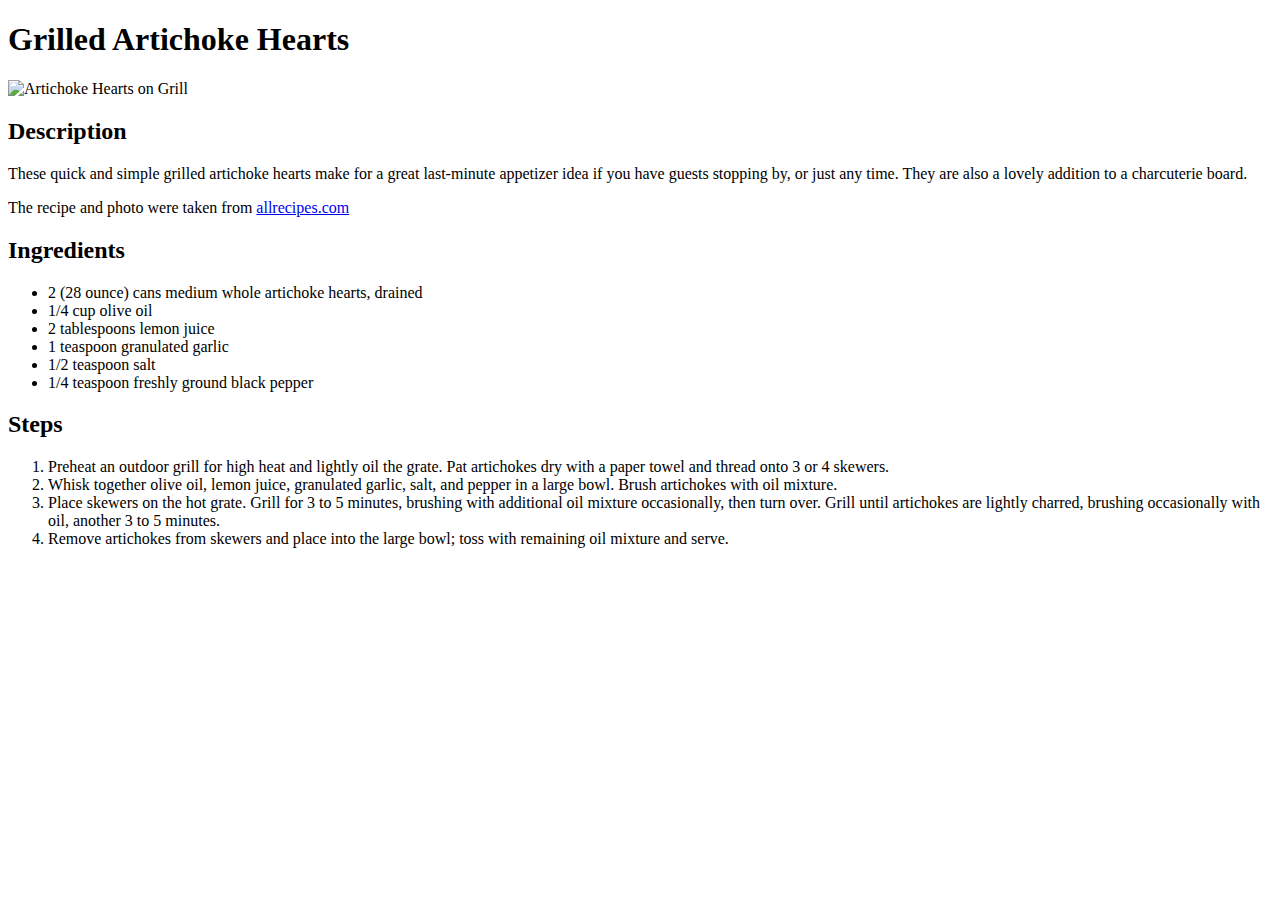
==== recipes/grilled-artichoke-hearts.html @ 2a219457 "Add initial structure and recipes" ====
<!DOCTYPE html>
<html lang="en">
  <head>
    <meta charset="UTF-8" />
    <meta name="viewport" content="width=device-width, initial-scale=1.0" />
    <title>Grilled Artichoke Hearts</title>
  </head>
  <body>
    <h1>Grilled Artichoke Hearts</h1>
    <img
      src="https://www.allrecipes.com/thmb/FO6UxW1EeufJbRb_O3BYwUVU4wA=/750x0/filters:no_upscale():max_bytes(150000):strip_icc():format(webp)/7969050_Grilled-Artichoke-Hearts_France-C_4x3-11ac4ae5e3ab40108a0710816f25f92c.jpg"
      alt="Artichoke Hearts on Grill"
    />
    <h2>Description</h2>
    <p>
      These quick and simple grilled artichoke hearts make for a great
      last-minute appetizer idea if you have guests stopping by, or just any
      time. They are also a lovely addition to a charcuterie board.
    </p>
    <p>
      The recipe and photo were taken from
      <a
        href="https://www.allrecipes.com/grilled-artichoke-hearts-recipe-7969050"
        target="_blank"
        rel="noopener noreferrer"
        >allrecipes.com</a
      >
    </p>
    <h2>Ingredients</h2>
    <ul>
      <li>2 (28 ounce) cans medium whole artichoke hearts, drained</li>
      <li>1/4 cup olive oil</li>
      <li>2 tablespoons lemon juice</li>
      <li>1 teaspoon granulated garlic</li>
      <li>1/2 teaspoon salt</li>
      <li>1/4 teaspoon freshly ground black pepper</li>
    </ul>
    <h2>Steps</h2>
    <ol>
      <li>
        Preheat an outdoor grill for high heat and lightly oil the grate. Pat
        artichokes dry with a paper towel and thread onto 3 or 4 skewers.
      </li>
      <li>
        Whisk together olive oil, lemon juice, granulated garlic, salt, and
        pepper in a large bowl. Brush artichokes with oil mixture.
      </li>
      <li>
        Place skewers on the hot grate. Grill for 3 to 5 minutes, brushing with
        additional oil mixture occasionally, then turn over. Grill until
        artichokes are lightly charred, brushing occasionally with oil, another
        3 to 5 minutes.
      </li>
      <li>
        Remove artichokes from skewers and place into the large bowl; toss with
        remaining oil mixture and serve.
      </li>
    </ol>
  </body>
</html>
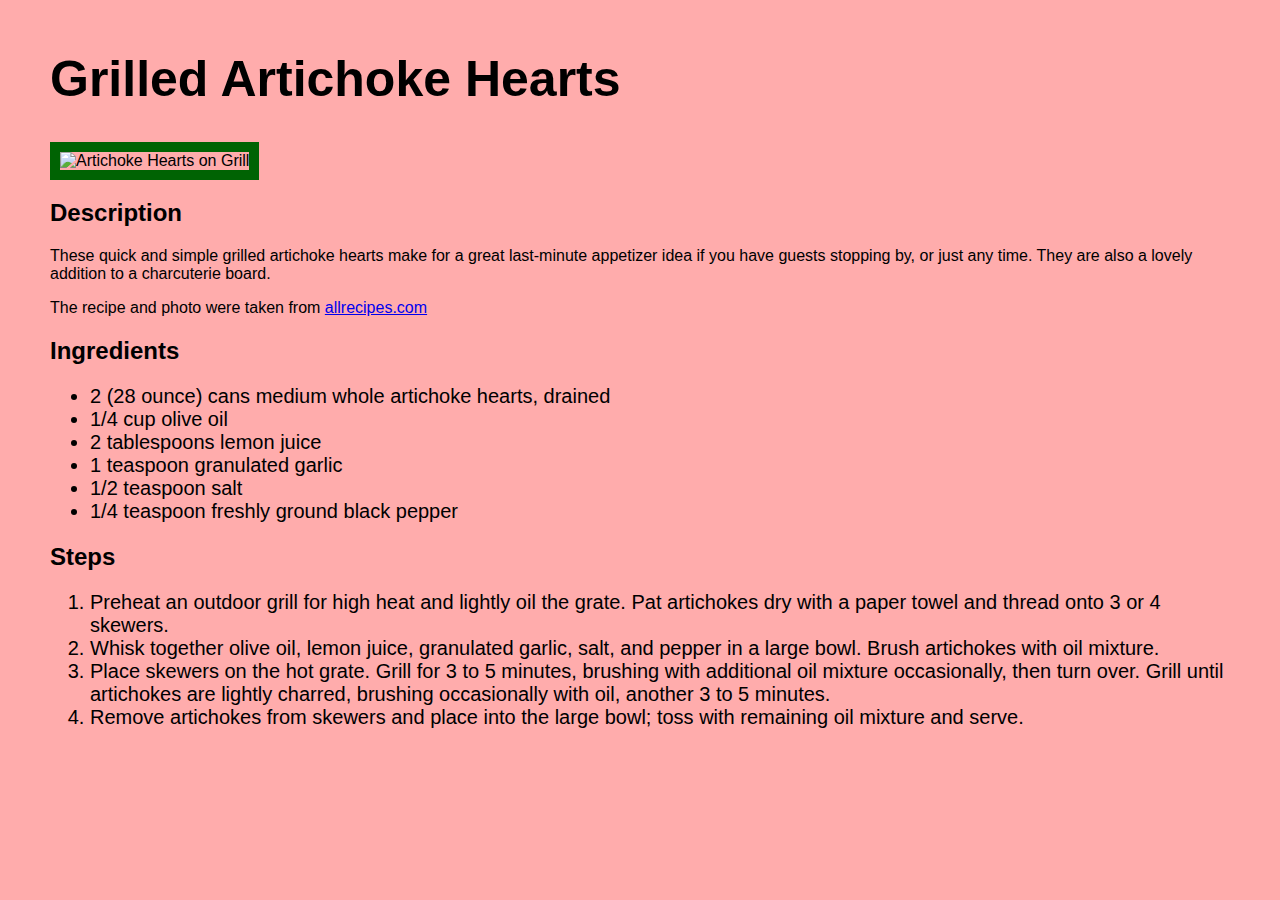
==== commit 8322b2ba: "Add initial style" ====
--- a/recipes/grilled-artichoke-hearts.html
+++ b/recipes/grilled-artichoke-hearts.html
@@ -4,6 +4,7 @@
     <meta charset="UTF-8" />
     <meta name="viewport" content="width=device-width, initial-scale=1.0" />
     <title>Grilled Artichoke Hearts</title>
+    <link rel="stylesheet" href="../styles.css" />
   </head>
   <body>
     <h1>Grilled Artichoke Hearts</h1>
--- a/styles.css
+++ b/styles.css
@@ -0,0 +1,25 @@
+body {
+  font-family: Papyrus, Arial;
+  background-color: rgb(255, 172, 172);
+  margin: 50px;
+}
+
+#veganBowl {
+  width: 600px;
+  height: 450px;
+  object-fit: cover;
+  object-position: bottom;
+}
+
+img {
+  border: rgb(0, 99, 3) 10px solid;
+}
+
+h1 {
+  font-size: 50px;
+  font-weight: 800;
+}
+
+li {
+  font-size: 20px;
+}
